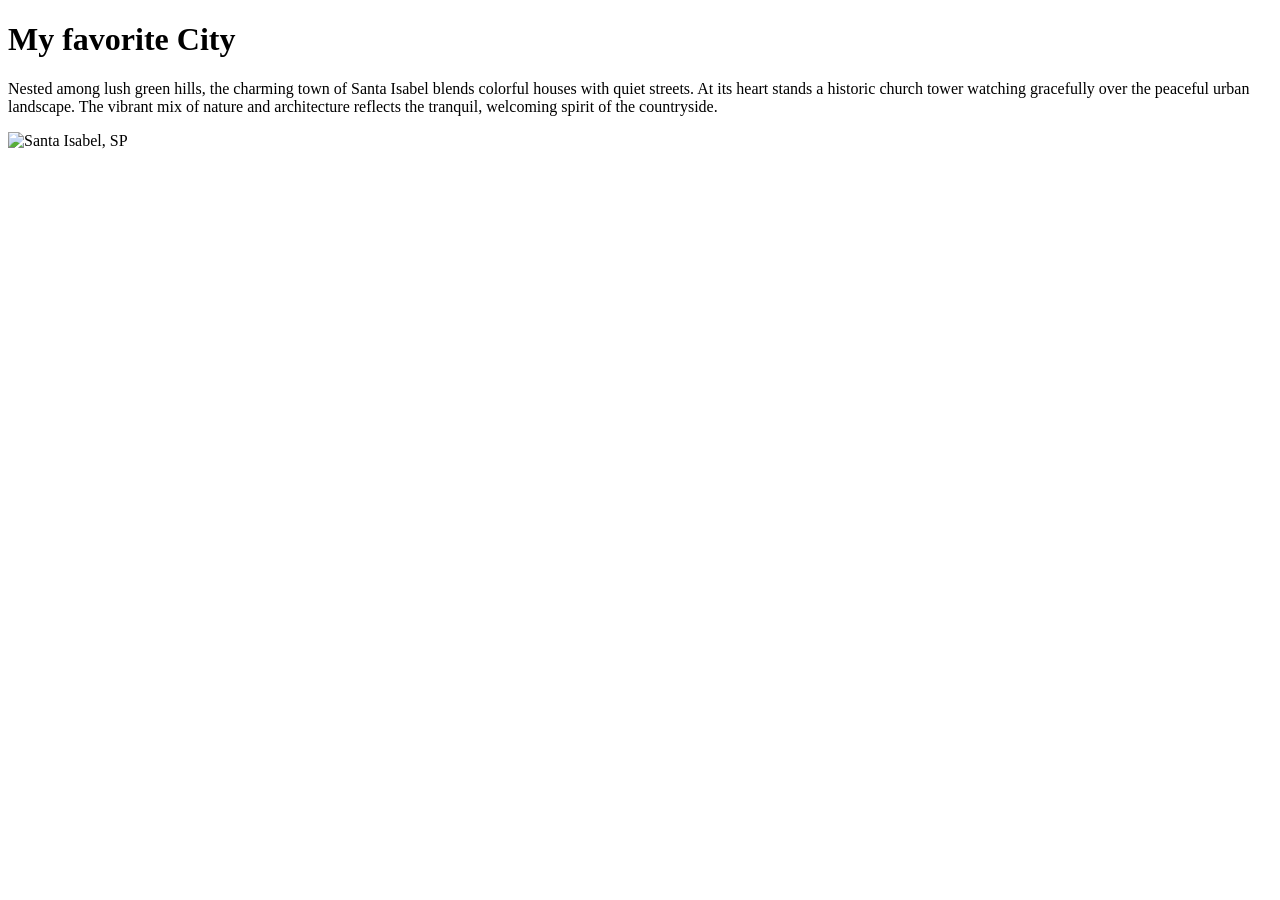
==== week01/favorite-city.html @ 3ae99362 "Title" ====
<!DOCTYPE html>
<html lang="en">

<head>
    <meta charset="UTF-8">
    <meta name="viewport" content="width=device-width, initial-scale=1.0">
    <title>WDD 130 - Fabio Francisco Bergami - My favorite City</title>
</head>

<body>
    <h1>My favorite City</h1>
    <p>Nested among lush green hills, the charming town of Santa Isabel blends colorful houses with quiet streets.
        At its heart stands a historic church tower watching gracefully over the peaceful urban landscape.
        The vibrant mix of nature and architecture reflects the tranquil, welcoming spirit of the countryside.</p>
    <img src="https://encrypted-tbn3.gstatic.com/images?q=tbn:ANd9GcTZlmlZJSszQC9EFecMyRkkknT6ItK9YLc1cizkrvygnZTbMGDM" alt="Santa Isabel, SP">
</body>

</html>
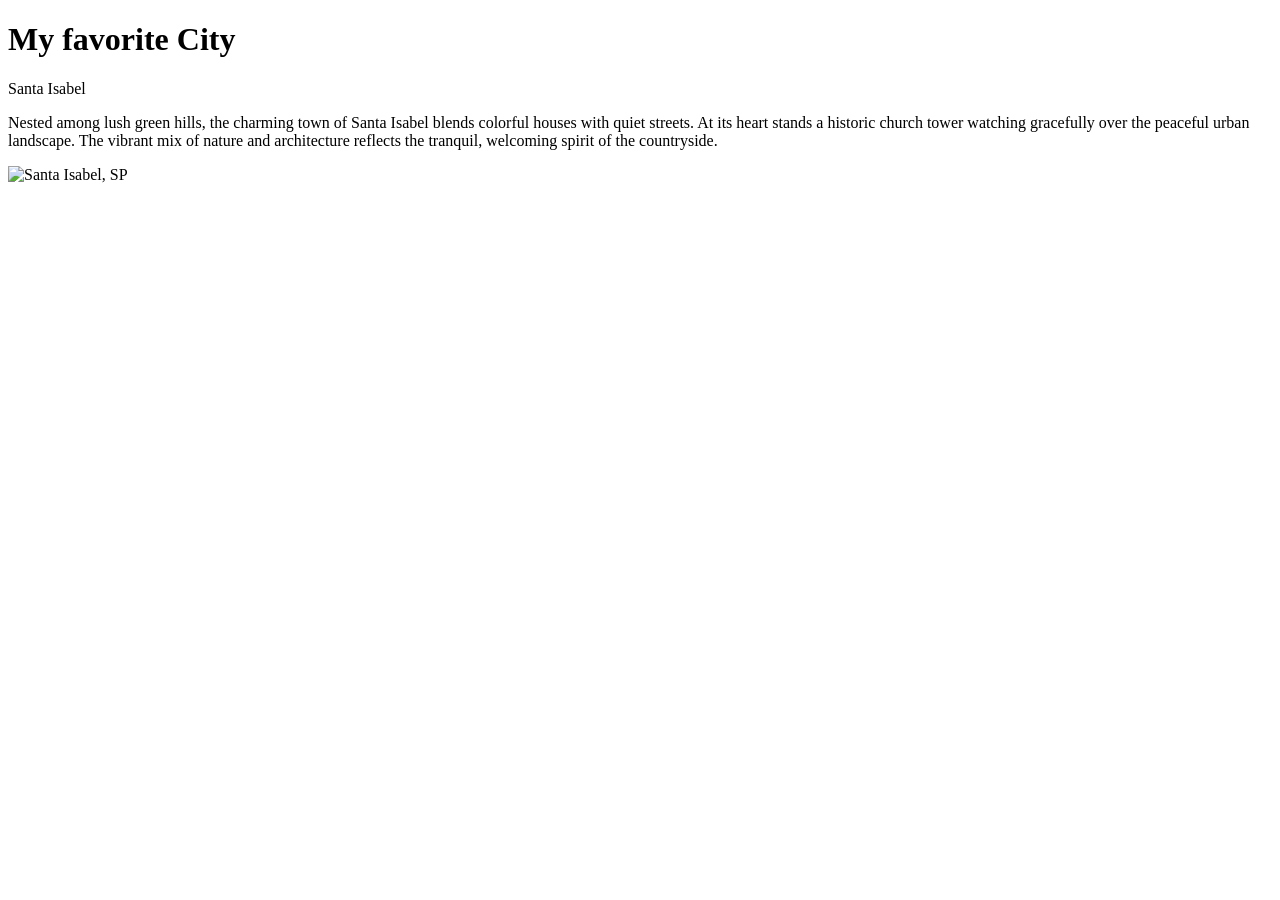
==== commit 38df83ce: "nav" ====
--- a/week01/favorite-city.html
+++ b/week01/favorite-city.html
@@ -8,11 +8,18 @@
 </head>
 
 <body>
-    <h1>My favorite City</h1>
-    <p>Nested among lush green hills, the charming town of Santa Isabel blends colorful houses with quiet streets.
-        At its heart stands a historic church tower watching gracefully over the peaceful urban landscape.
-        The vibrant mix of nature and architecture reflects the tranquil, welcoming spirit of the countryside.</p>
-    <img src="https://encrypted-tbn3.gstatic.com/images?q=tbn:ANd9GcTZlmlZJSszQC9EFecMyRkkknT6ItK9YLc1cizkrvygnZTbMGDM" alt="Santa Isabel, SP">
+    <header>
+        <h1>My favorite City</h1>
+        <nav>
+            <a= "https://pt.wikipedia.org/wiki/Santa_Isabel_(S%C3%A3o_Paulo)">Santa Isabel</a>
+        </nav>
+    </header>
+    <main>
+        <p>Nested among lush green hills, the charming town of Santa Isabel blends colorful houses with quiet streets.
+            At its heart stands a historic church tower watching gracefully over the peaceful urban landscape.
+            The vibrant mix of nature and architecture reflects the tranquil, welcoming spirit of the countryside.</p>
+        <img src="https://encrypted-tbn3.gstatic.com/images?q=tbn:ANd9GcTZlmlZJSszQC9EFecMyRkkknT6ItK9YLc1cizkrvygnZTbMGDM" alt="Santa Isabel, SP">
+    </main>
 </body>
 
 </html>
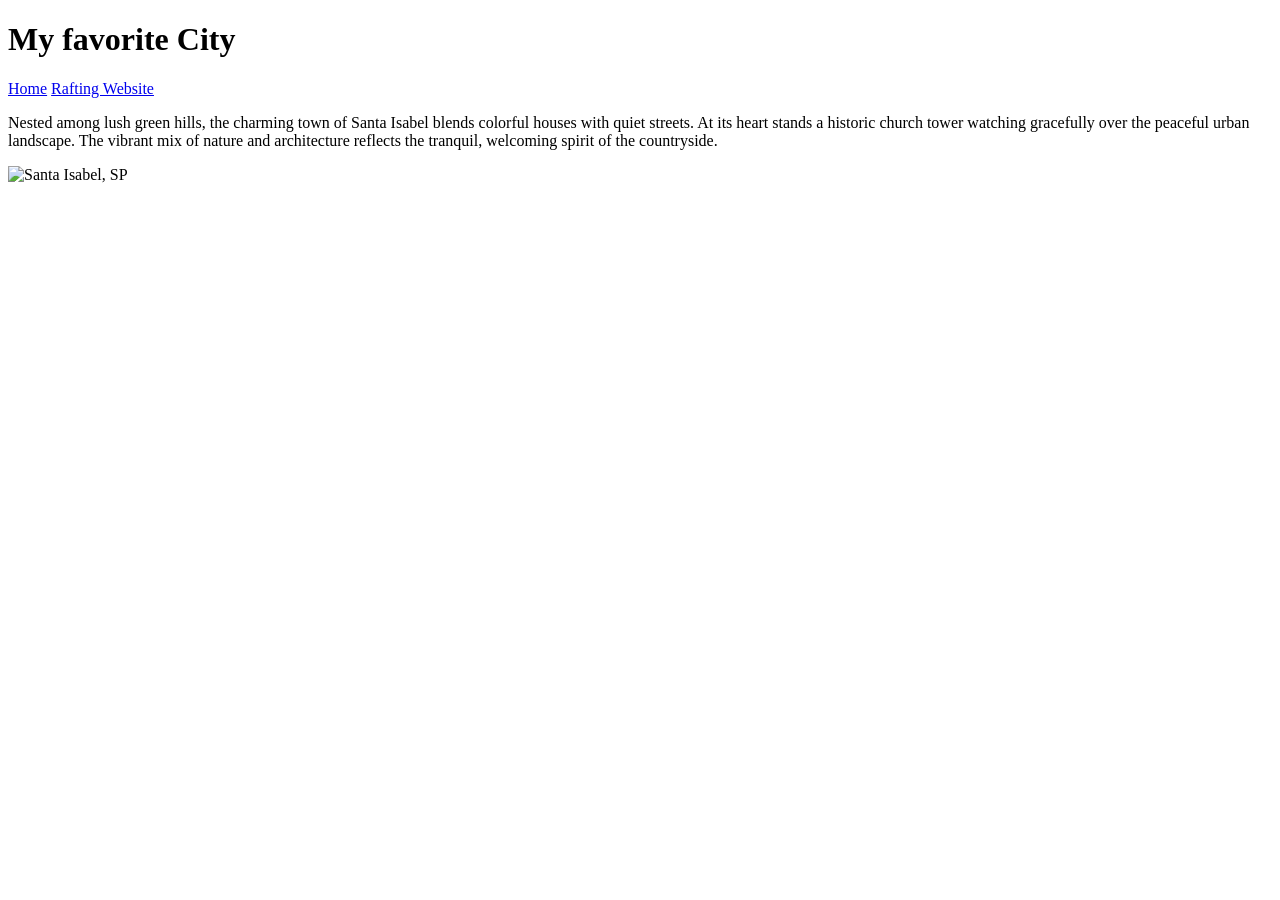
==== commit f79e02a6: "nav" ====
--- a/week01/favorite-city.html
+++ b/week01/favorite-city.html
@@ -11,7 +11,8 @@
     <header>
         <h1>My favorite City</h1>
         <nav>
-            <a= "https://pt.wikipedia.org/wiki/Santa_Isabel_(S%C3%A3o_Paulo)">Santa Isabel</a>
+            <a href="#">Home</a>
+            <a href="wwr/">Rafting Website</a>
         </nav>
     </header>
     <main>
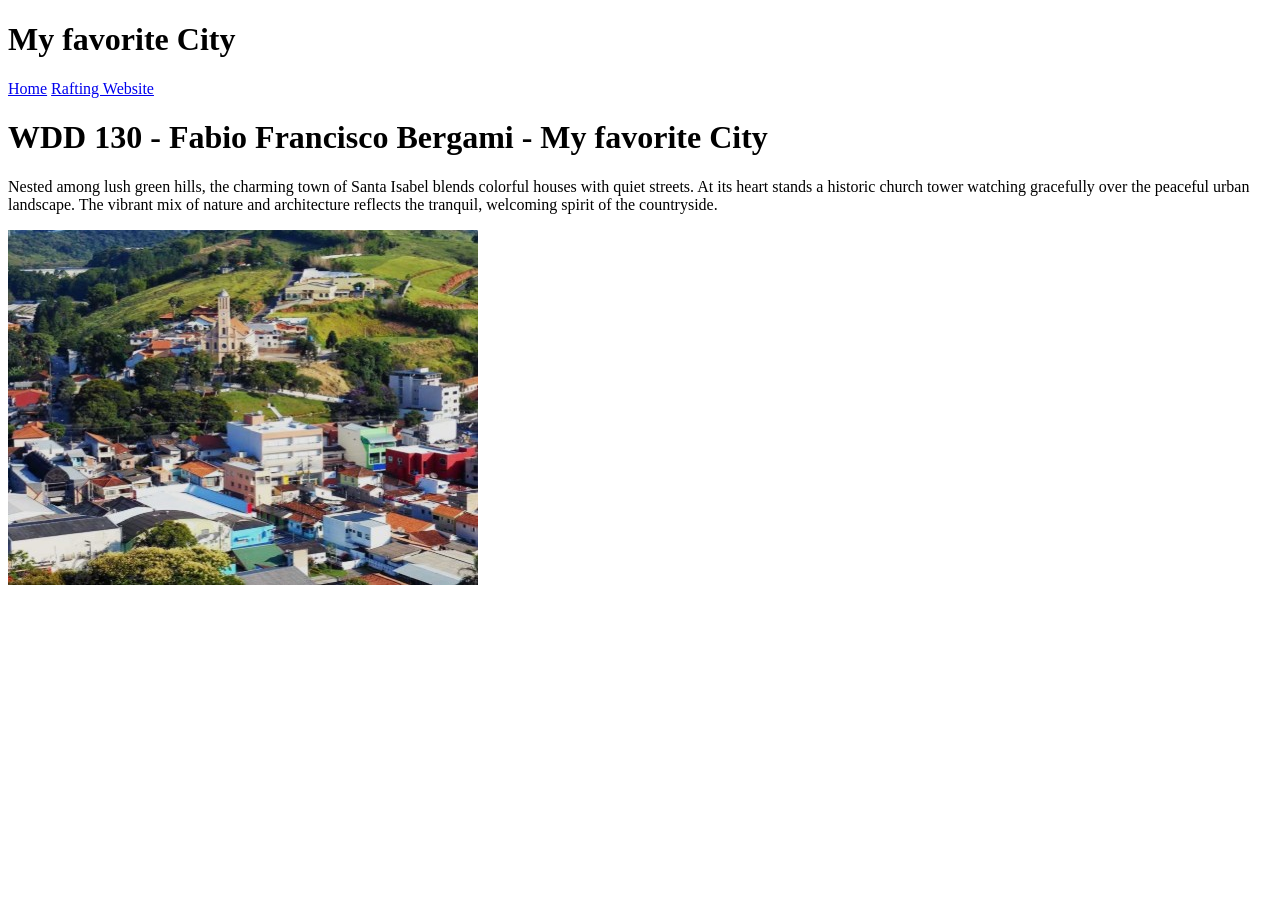
==== commit 19713310: "h1 and image" ====
--- a/week01/favorite-city.html
+++ b/week01/favorite-city.html
@@ -16,10 +16,11 @@
         </nav>
     </header>
     <main>
+        <h1>WDD 130 - Fabio Francisco Bergami - My favorite City</h1>
         <p>Nested among lush green hills, the charming town of Santa Isabel blends colorful houses with quiet streets.
             At its heart stands a historic church tower watching gracefully over the peaceful urban landscape.
             The vibrant mix of nature and architecture reflects the tranquil, welcoming spirit of the countryside.</p>
-        <img src="https://encrypted-tbn3.gstatic.com/images?q=tbn:ANd9GcTZlmlZJSszQC9EFecMyRkkknT6ItK9YLc1cizkrvygnZTbMGDM" alt="Santa Isabel, SP">
+        <img src="images/profile.jpg" alt="Santa Isabel, SP">
     </main>
 </body>
 
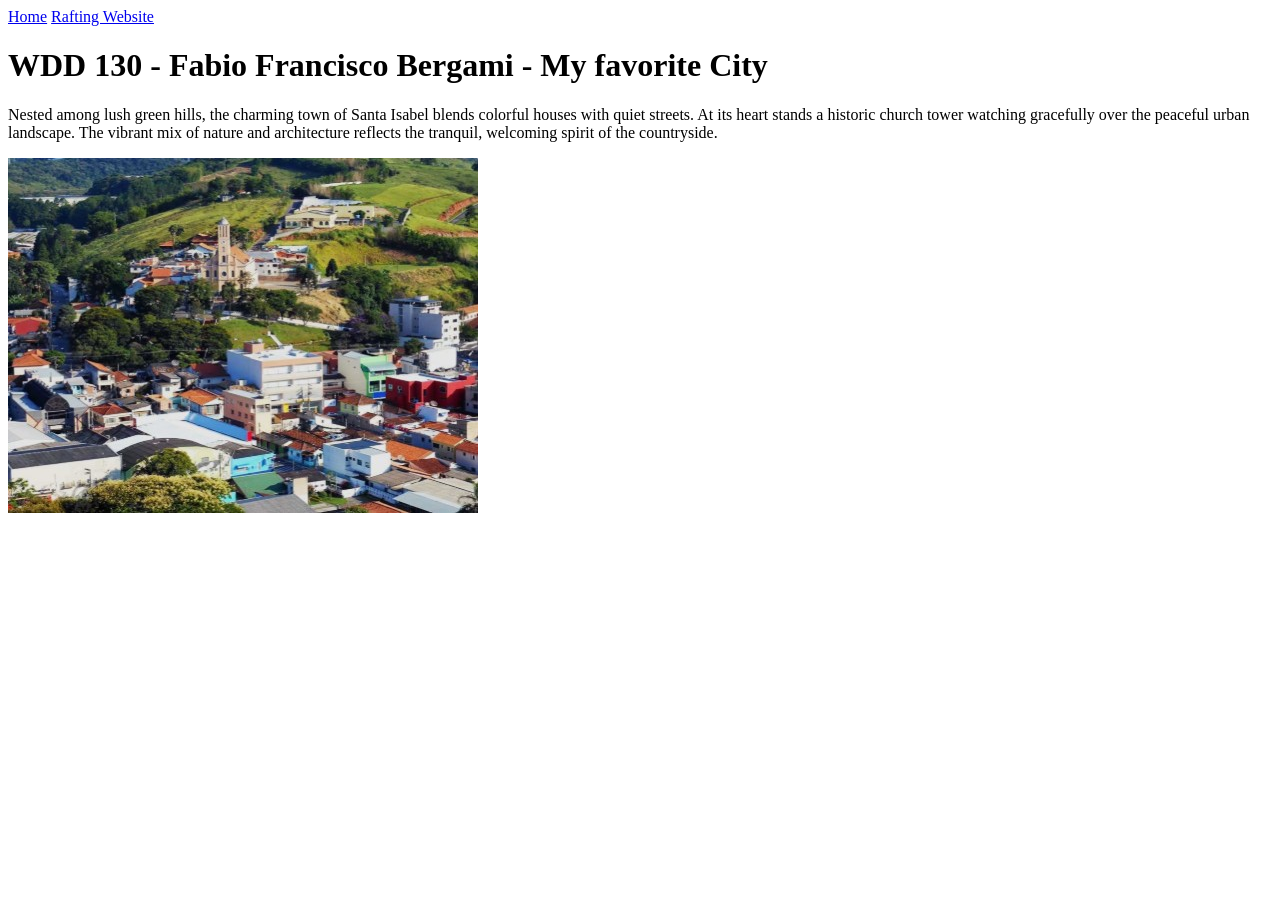
==== commit ec8d00c6: "h1" ====
--- a/week01/favorite-city.html
+++ b/week01/favorite-city.html
@@ -9,7 +9,7 @@
 
 <body>
     <header>
-        <h1>My favorite City</h1>
+        <!--<h1>My favorite City</h1>-->
         <nav>
             <a href="#">Home</a>
             <a href="wwr/">Rafting Website</a>
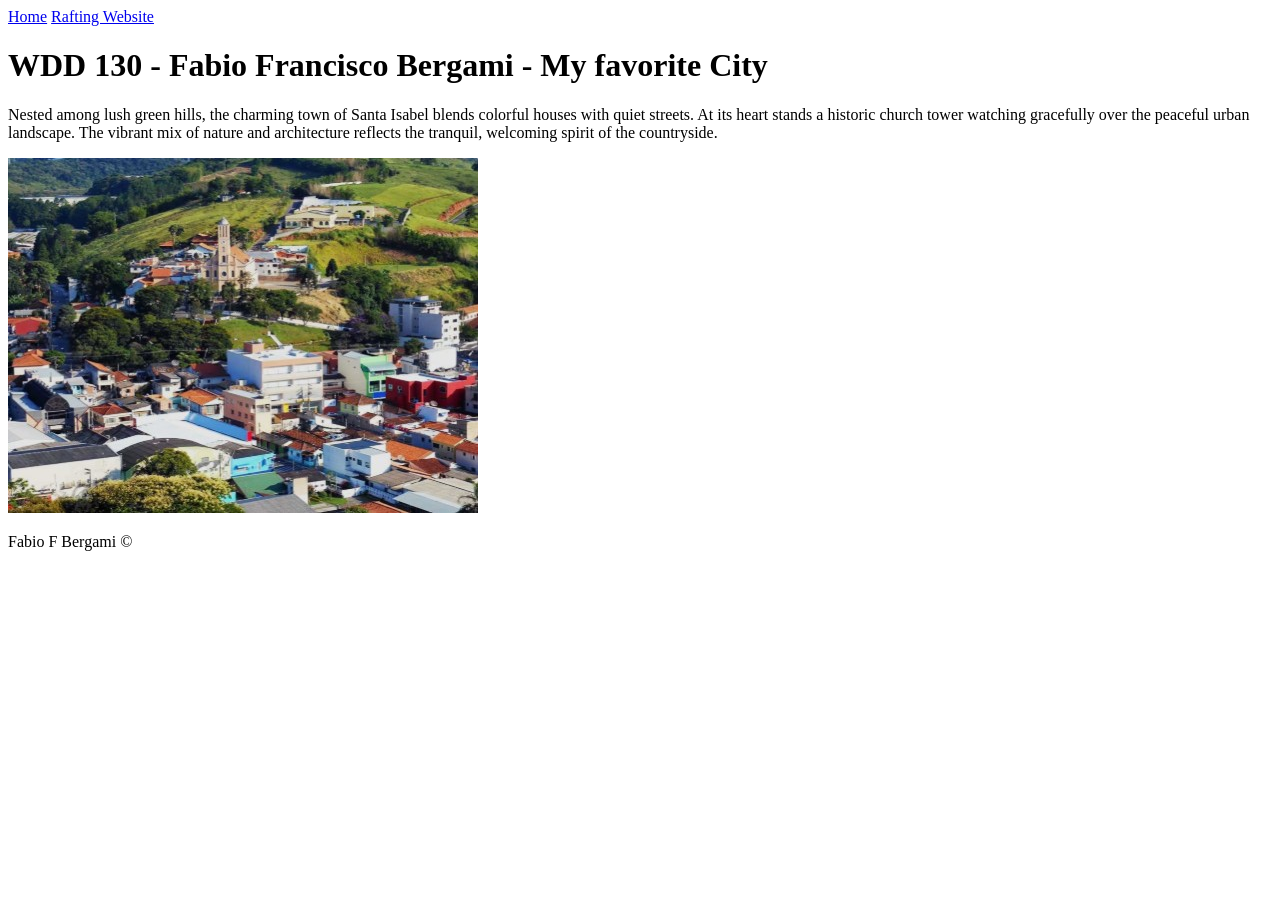
==== commit 674ff5ed: "footer" ====
--- a/week01/favorite-city.html
+++ b/week01/favorite-city.html
@@ -9,7 +9,6 @@
 
 <body>
     <header>
-        <!--<h1>My favorite City</h1>-->
         <nav>
             <a href="#">Home</a>
             <a href="wwr/">Rafting Website</a>
@@ -22,6 +21,9 @@
             The vibrant mix of nature and architecture reflects the tranquil, welcoming spirit of the countryside.</p>
         <img src="images/profile.jpg" alt="Santa Isabel, SP">
     </main>
+    <footer>
+        <p>Fabio F Bergami &copy;</p>
+    </footer>
 </body>
 
 </html>
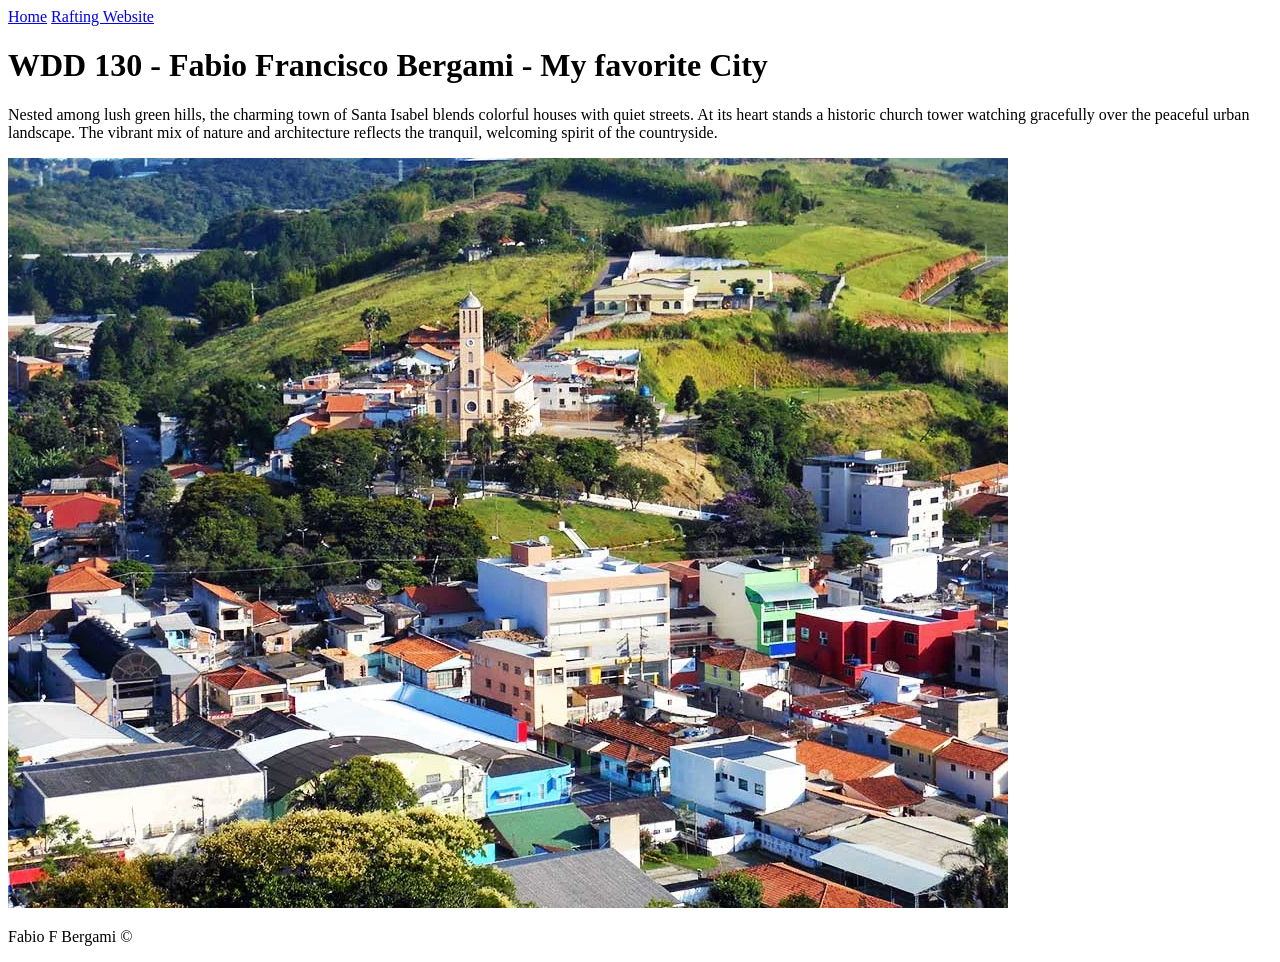
==== commit 79154542: "css" ====
--- a/week01/favorite-city.html
+++ b/week01/favorite-city.html
@@ -4,7 +4,7 @@
 <head>
     <meta charset="UTF-8">
     <meta name="viewport" content="width=device-width, initial-scale=1.0">
-    <title>WDD 130 - Fabio Francisco Bergami - My favorite City</title>
+    <title>WDD 130 - Fabio Francisco Bergami</title>
 </head>
 
 <body>
